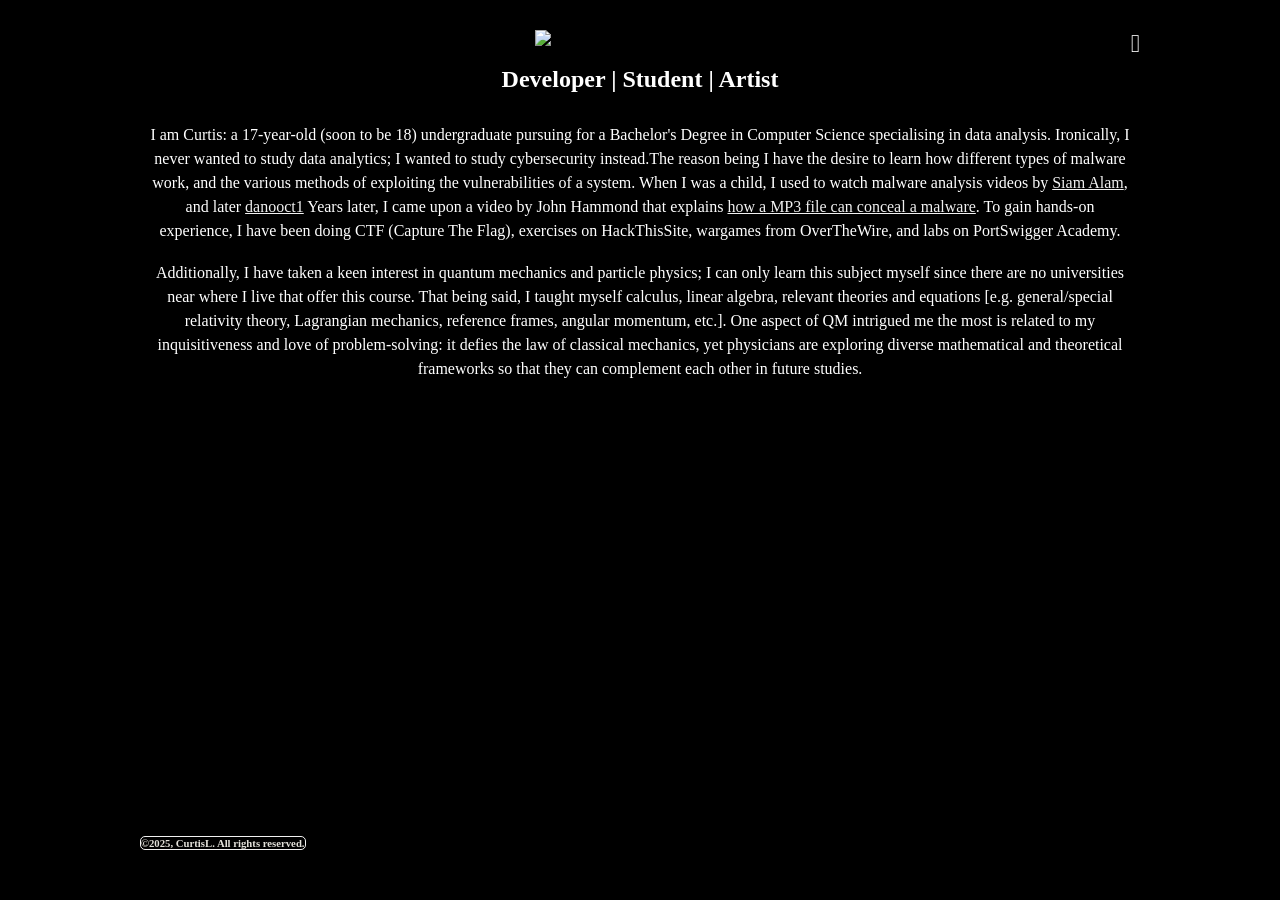
==== index.html @ dd04712c "Update index.html" ====
<!DOCTYPE HTML>
<html>
<head>
    <meta charset="UTF-8">
    <meta name="viewport" content="width=device-width, initial-scale=1.0">
    <title>CurtisL</title>
    <style>
        body{
            background-color:#000000;
            color:#ffffff;
            font-family:'Garamond', serif;
            margin: 0;
            padding: 0;
        }
        .container{
            max-width: 1000px;
            margin: 0 auto;
            padding: 30px 10px;
        }
        .sidenav{
            height: 100%;
            width: 0;
            position: fixed;
            z-index: 1;
            top: 0;
            right: 0;
            background-color: #111111;
            overflow-x: hidden;
            transition: 0.5s;
            padding-top: 60px;
            line-height: 1.5;
        }
        .sidenav a{
            padding: 8px 8px 8px 32px;
            text-decoration: none;
            font-size: 25px;
            color: #f1f1f1;
            display: block;
            transition: 0.3s;
            text-align: left;
        }
        .sidenav a:hover{
            color: #ffffff;
            text-decoration: underline;
        }
        .sidenav .close{
            position: absolute;
            top: 0;
            left: 1px;
            font-size: 36px;
            margin-right: 30px;
        }
        @media screen and (max-height: 450px) {
            .sidenav{padding-top: 15px;}
            .sidenav a{font-size: 18px;}
        }
        .fade-in{
            opacity: 1;
            animation-name: fadeIn;
            animation-iteration-count: 1;
            animation-timing-function: ease-in-out;
            animation-duration: 1s;
        }
        @keyframes fadeIn {
            0% {
                opacity: 0;
                transform: translateY(20px);
            }
            100% {
                opacity: 1;
                transform: translateY(0);
            }
        }
        h1{
            text-align: left;
            font-size: 3em;
            text-decoration: underline;
        }
        h2 {
            text-align: center;
            font-size: 2.5 em;
        }
        h3 {
            text-align: left;
            font-size: 1.5em;
            font-style: bold;
        }
        h6 {
            position: fixed;
            font-size: 3;
            color: #e3e1da;
            bottom: 50px;
            margin: auto;
            background-color:#000000;
            border: 1px solid #f1f1f1;
            border-radius: 5px;
        }
        p {
            text-align: center;
            position: relative;
            font-size: 1em;
            line-height: 1.5;
            text-wrap: pretty;
        }
        .img_medium {
            display: block;
            max-width: 200px;
            margin-left: auto;
            margin-right: auto;
        }
        p {margin: 0;}
        a {
            color: #f1f1f1;
        }
        a:hover {
            color: #ffffff;
            text-decoration: underline;
            font-weight: bold;
        }
        .text-box {
            display: block;
            padding: 10px;
            margin-top: 20px;
        }
    </style>
</head>
<body>
    <div class = "container">
        <section class="fade-in">
            <div id="navBar" class="sidenav">
            <a href="javascript:void(0)" class="close" onclick="closeNav()">&times;
            </a>
            <a href="index.html">Home</a>
            <a href="information.html">Information</a>
            <a href="projects.html">Projects</a>
            <a href="contact.html">Contact</a>
            <a href="bookshelves.html">Bookshelves</a>
            <a href="updates.html">Updates</a>
            <a href="entries.html">Entries</a>
            <a href="gallery.html">Gallery</a>
        </div>
        <span style="font-size:25px; cursor:pointer; float:right"onclick="openNav()">&#78828;</span>
        <script>
        function openNav() {
            document.getElementById("navBar").style.width = "250px";
        }
        function closeNav() {
            document.getElementById("navBar").style.width = "0";
        }
        </script>
            <img src="https://i.postimg.cc/ZqTCHMtY/IMG-20251019-WA0000.jpg" class= "img_medium">
        <h2>Developer | Student | Artist</h2>
        <div class="text-box">
            <p>I am Curtis: a 17-year-old (soon to be 18) undergraduate pursuing for a Bachelor's Degree in Computer Science specialising in
                data analysis. Ironically, I never wanted to study data analytics; I wanted to study cybersecurity instead.The reason being
                I have the desire to learn how different types of malware work, and the various methods of exploiting the vulnerabilities of a system. When I was a child, I used to watch malware analysis videos
                by <a href="https://www.youtube.com/channel/UCviSYAcwdnDX1UoRzAHYgNg">Siam Alam</a>, and later <a href=https://www.youtube.com/user/danooct1>danooct1</a>
                Years later,  I came upon a video by John Hammond that explains <a href="https://www.youtube.com/watch?v=25NvCdFSkA4&pp=0gcJCfwAo7VqN5tD">how a MP3 file can conceal a malware</a>. To gain hands-on experience, 
                I have been doing CTF (Capture The Flag), exercises on HackThisSite, wargames from OverTheWire, and labs on PortSwigger Academy.
            </p>
            <br>
            <p>
                Additionally, I have taken a keen interest in quantum mechanics and particle physics; 
                I can only learn this subject myself since there are no universities near where I live that offer this course. 
                That being said, I taught myself calculus, linear algebra, relevant theories and equations [e.g. general/special relativity theory, 
                Lagrangian mechanics, reference frames, angular momentum, etc.]. One aspect of QM intrigued me the most is related to my inquisitiveness and 
                love of problem-solving: it defies the law of classical mechanics, yet physicians are exploring diverse mathematical and theoretical frameworks
                so that they can complement each other in future studies.
            </p>
            </div>
            </section>
    </div>
    <div class="container">
        <h6>©2025, CurtisL. All rights reserved.</h6>
    </div>
</body>
</html>
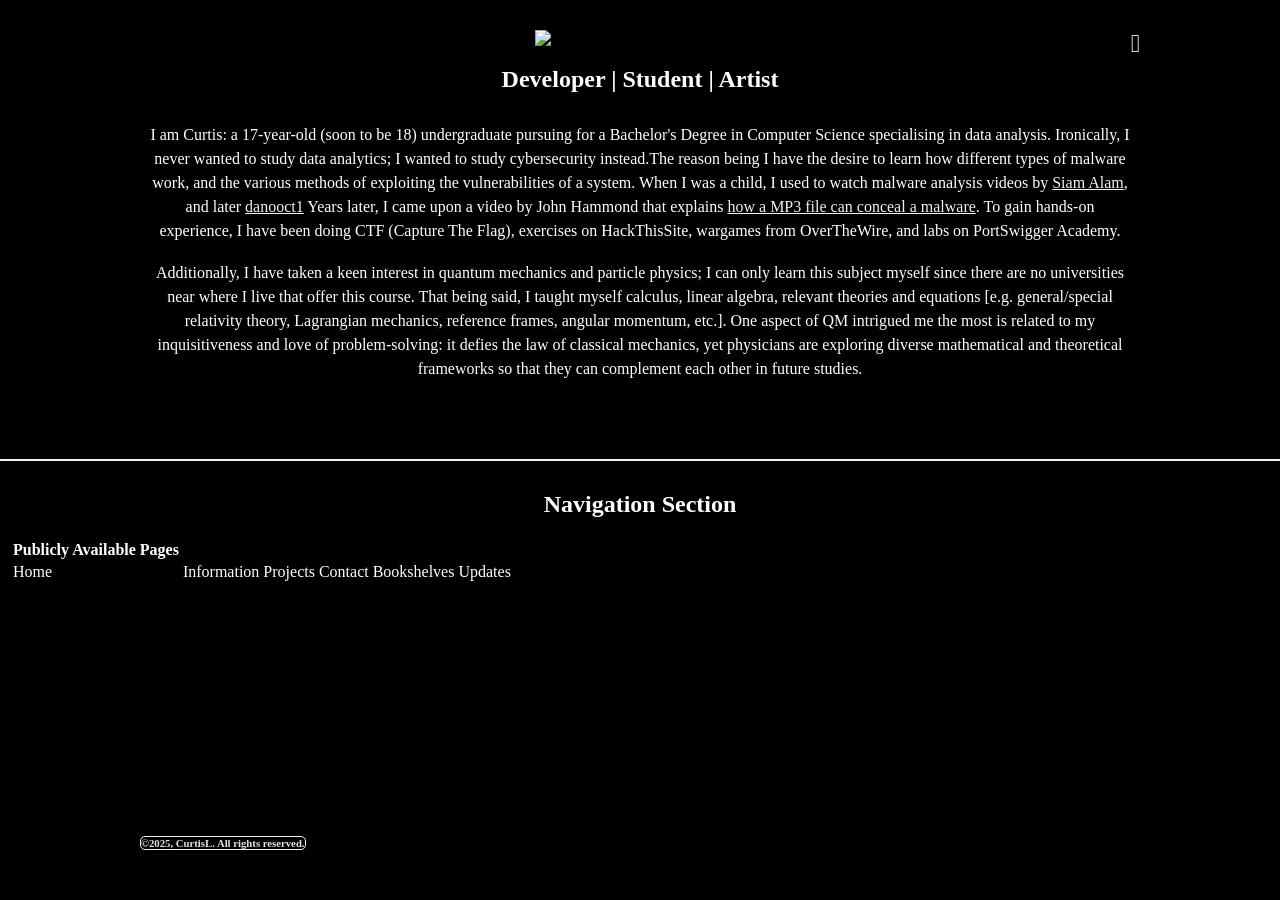
==== commit d2f990e8: "Update index.html" ====
--- a/index.html
+++ b/index.html
@@ -122,6 +122,12 @@
             padding: 10px;
             margin-top: 20px;
         }
+        .text-box-with-divider {
+            display: block;
+            padding: 10px;
+            margin-top: 20px;
+            border-top: 2px solid #f1f1f1;
+        }
     </style>
 </head>
 <body>
@@ -138,6 +144,7 @@
             <a href="updates.html">Updates</a>
             <a href="entries.html">Entries</a>
             <a href="gallery.html">Gallery</a>
+            <a href="schedule.html">Schedule</a>
         </div>
         <span style="font-size:25px; cursor:pointer; float:right"onclick="openNav()">&#78828;</span>
         <script>
@@ -170,6 +177,21 @@
             </div>
             </section>
     </div>
+    <br>
+    <div class="text-box-with-divider">
+        <h2>Navigation Section</h2>
+        <table>
+            <tr>
+                <th>Publicly Available Pages</th>
+            </tr>
+            <td>Home</td>
+            <td>Information</td>
+            <td>Projects</td>
+            <td>Contact</td>
+            <td>Bookshelves</td>
+            <td>Updates</td>
+        </table>
+    </div>
     <div class="container">
         <h6>©2025, CurtisL. All rights reserved.</h6>
     </div>
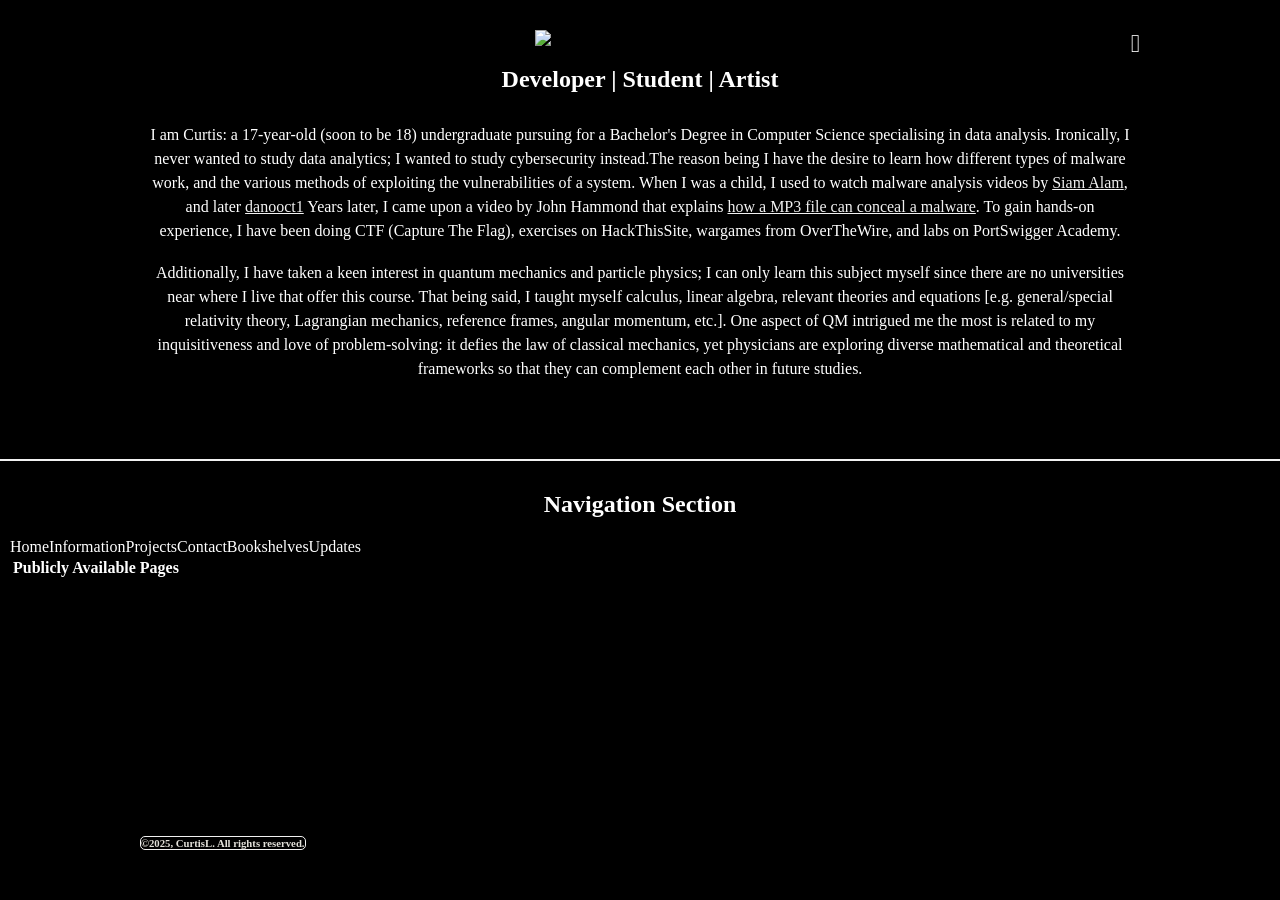
==== commit 2ae92b5f: "Update index.html" ====
--- a/index.html
+++ b/index.html
@@ -184,12 +184,12 @@
             <tr>
                 <th>Publicly Available Pages</th>
             </tr>
-            <td>Home</td>
-            <td>Information</td>
-            <td>Projects</td>
-            <td>Contact</td>
-            <td>Bookshelves</td>
-            <td>Updates</td>
+            <td><tr>Home</tr></td>
+            <td><tr>Information</tr></td>
+            <td><tr>Projects</tr></td>
+            <td><tr>Contact</tr></td>
+            <td><tr>Bookshelves</tr></td>
+            <td><tr>Updates</tr></td>
         </table>
     </div>
     <div class="container">
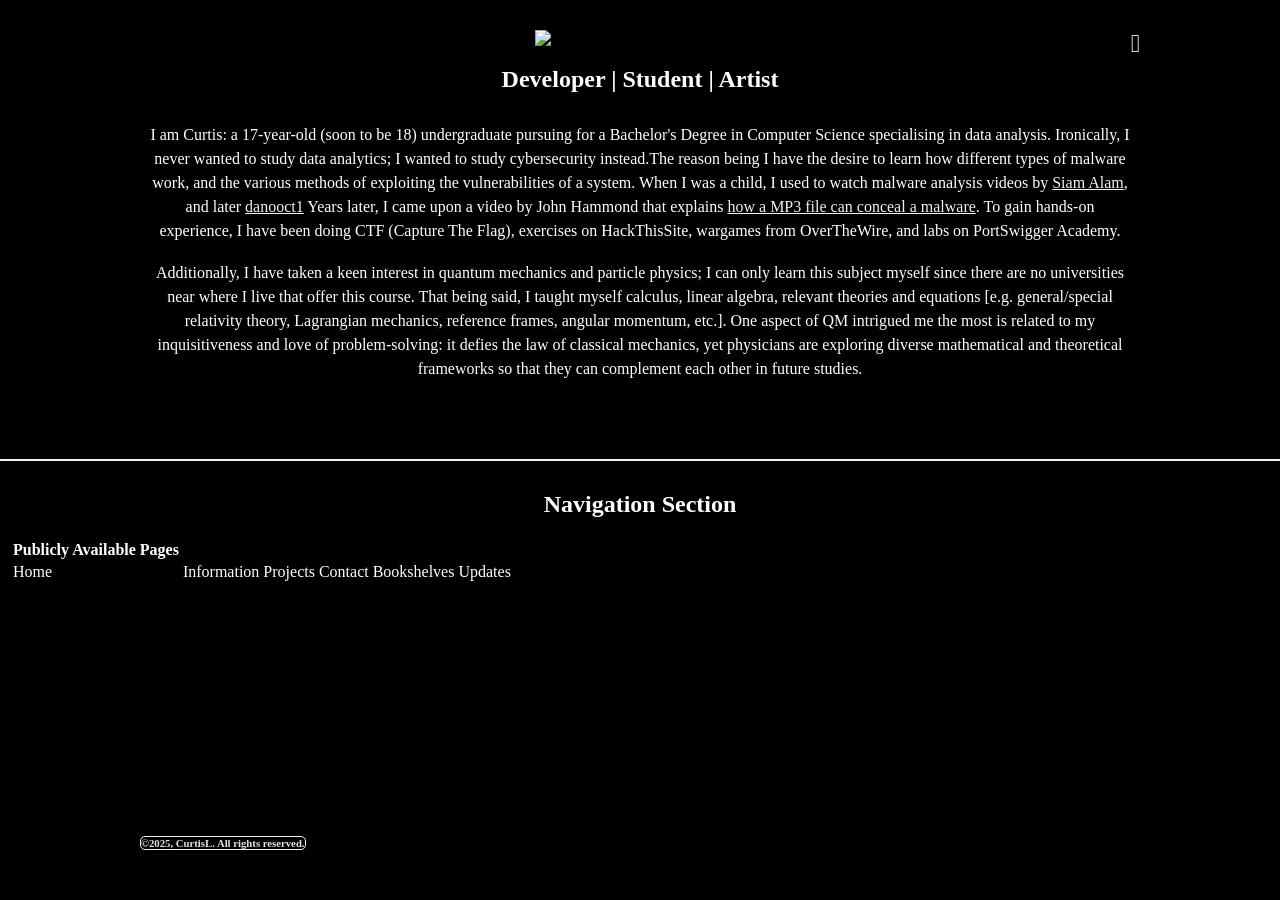
==== commit 560f7871: "Update index.html" ====
--- a/index.html
+++ b/index.html
@@ -184,12 +184,14 @@
             <tr>
                 <th>Publicly Available Pages</th>
             </tr>
-            <td><tr>Home</tr></td>
-            <td><tr>Information</tr></td>
-            <td><tr>Projects</tr></td>
-            <td><tr>Contact</tr></td>
-            <td><tr>Bookshelves</tr></td>
-            <td><tr>Updates</tr></td>
+            <tr>
+                <td>Home</td>
+                <td>Information</td>
+                <td>Projects</td>
+                <td>Contact</td>
+                <td>Bookshelves</td>
+                <td>Updates</td>
+            </tr>
         </table>
     </div>
     <div class="container">
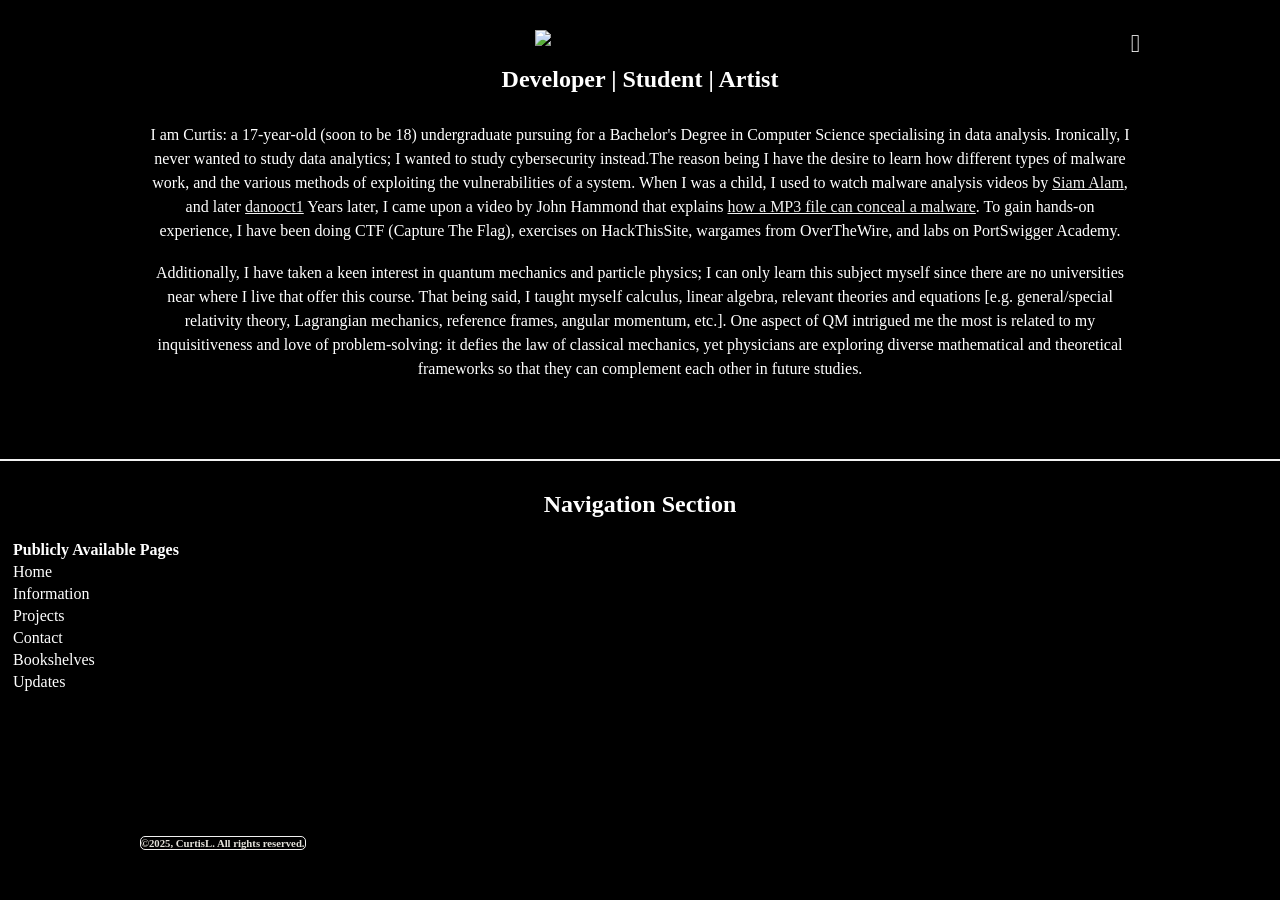
==== commit d383b3f4: "Update index.html" ====
--- a/index.html
+++ b/index.html
@@ -186,10 +186,20 @@
             </tr>
             <tr>
                 <td>Home</td>
+            </tr>
+            <tr>
                 <td>Information</td>
+            </tr>
+            <tr>
                 <td>Projects</td>
+            </tr>
+            <tr>
                 <td>Contact</td>
+            </tr>
+            <tr>
                 <td>Bookshelves</td>
+            </tr>
+            <tr>
                 <td>Updates</td>
             </tr>
         </table>
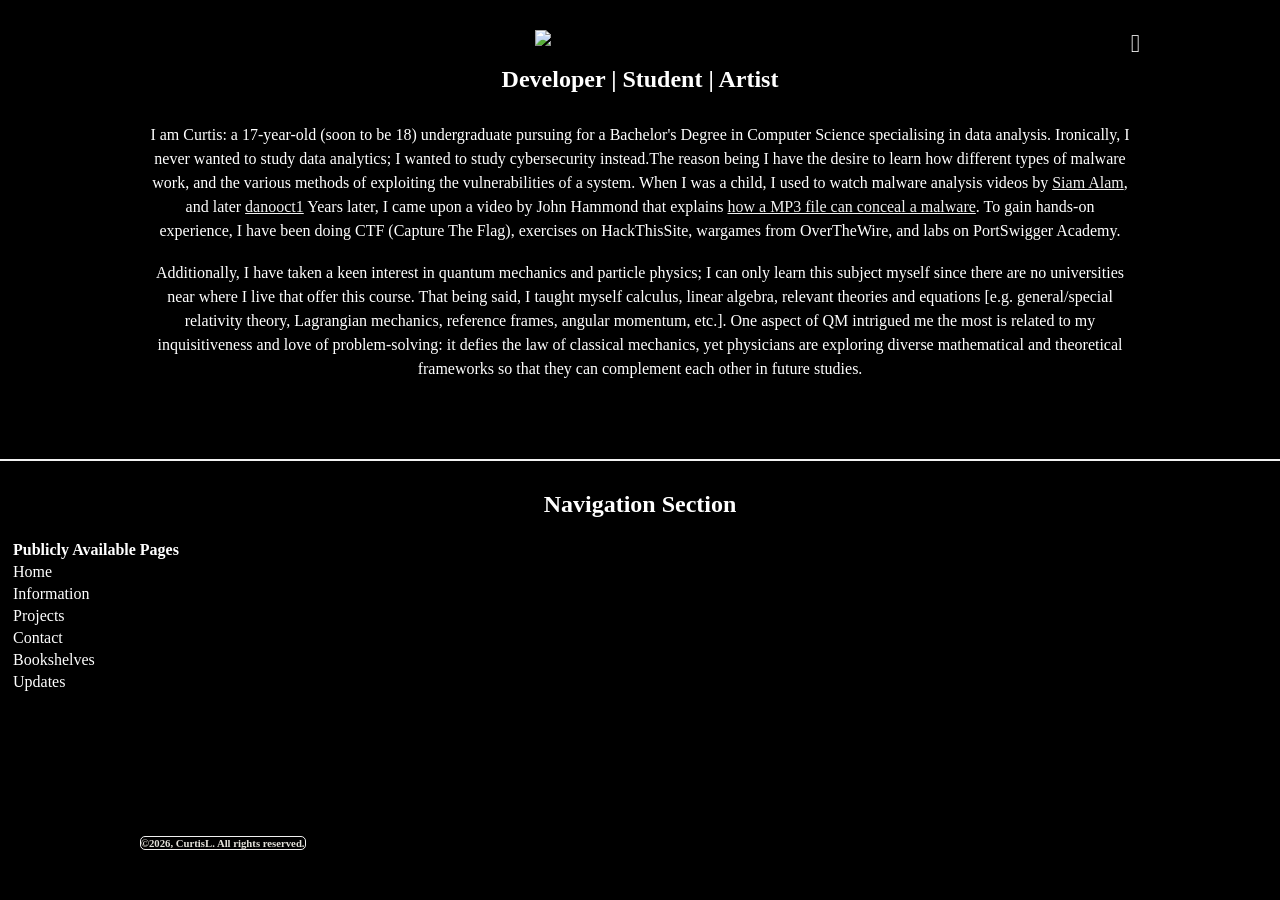
==== commit 9126dae6: "Update index.html" ====
--- a/index.html
+++ b/index.html
@@ -205,7 +205,7 @@
         </table>
     </div>
     <div class="container">
-        <h6>©2025, CurtisL. All rights reserved.</h6>
+        <h6>©2026, CurtisL. All rights reserved.</h6>
     </div>
 </body>
 </html>
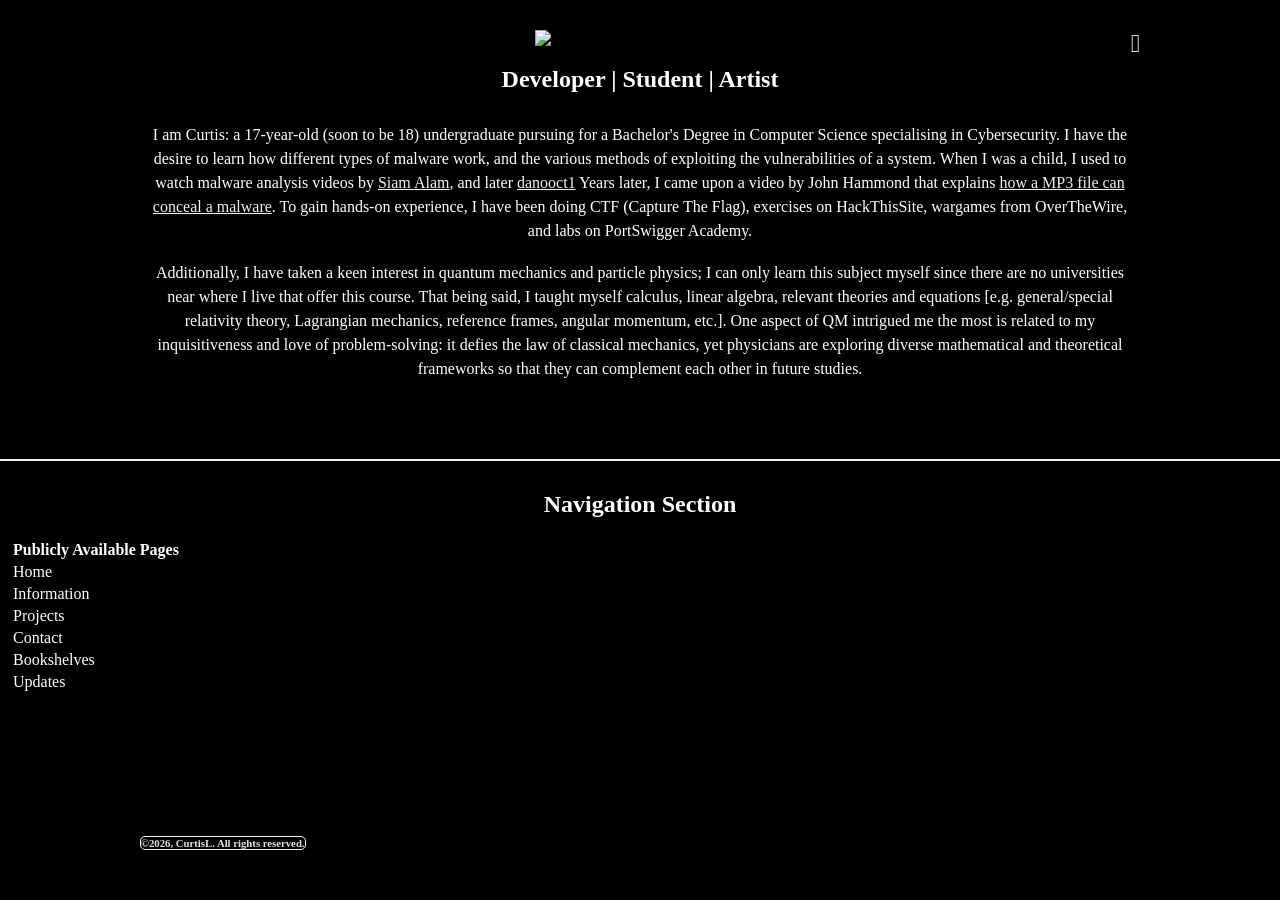
==== commit 6c7c9e3a: "Update index.html" ====
--- a/index.html
+++ b/index.html
@@ -159,8 +159,7 @@
         <h2>Developer | Student | Artist</h2>
         <div class="text-box">
             <p>I am Curtis: a 17-year-old (soon to be 18) undergraduate pursuing for a Bachelor's Degree in Computer Science specialising in
-                data analysis. Ironically, I never wanted to study data analytics; I wanted to study cybersecurity instead.The reason being
-                I have the desire to learn how different types of malware work, and the various methods of exploiting the vulnerabilities of a system. When I was a child, I used to watch malware analysis videos
+                Cybersecurity. I have the desire to learn how different types of malware work, and the various methods of exploiting the vulnerabilities of a system. When I was a child, I used to watch malware analysis videos
                 by <a href="https://www.youtube.com/channel/UCviSYAcwdnDX1UoRzAHYgNg">Siam Alam</a>, and later <a href=https://www.youtube.com/user/danooct1>danooct1</a>
                 Years later,  I came upon a video by John Hammond that explains <a href="https://www.youtube.com/watch?v=25NvCdFSkA4&pp=0gcJCfwAo7VqN5tD">how a MP3 file can conceal a malware</a>. To gain hands-on experience, 
                 I have been doing CTF (Capture The Flag), exercises on HackThisSite, wargames from OverTheWire, and labs on PortSwigger Academy.
